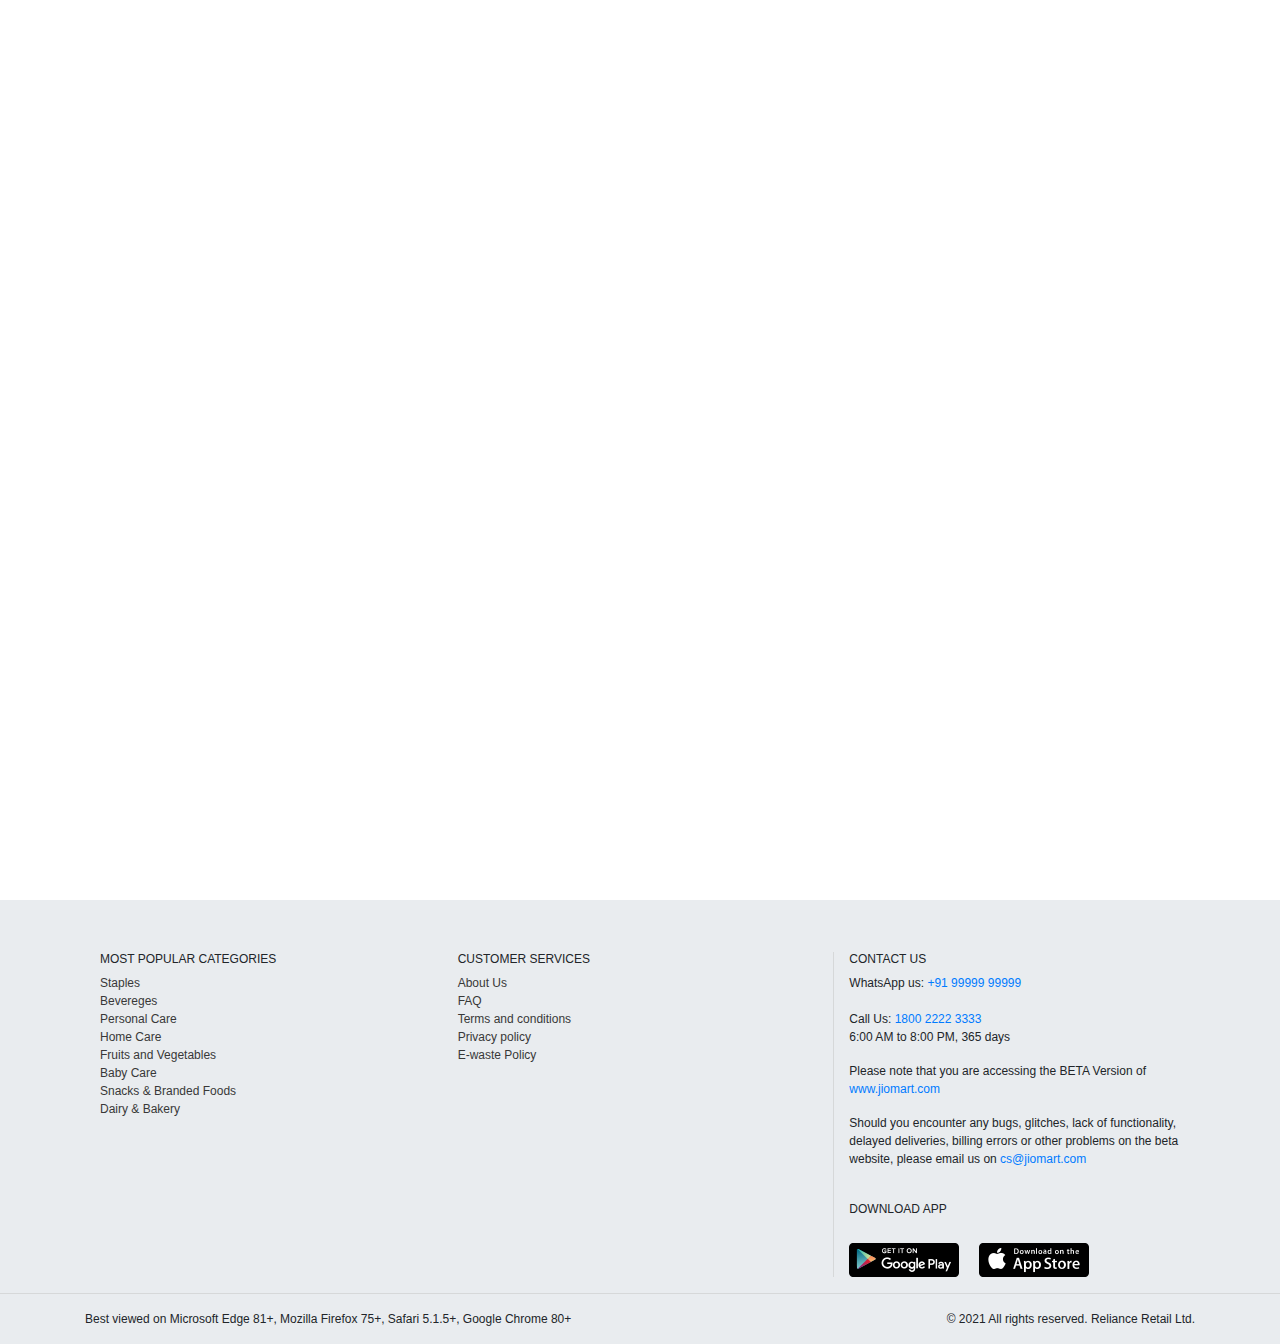
==== footer/index.html @ 3bbc8856 "1" ====
<!DOCTYPE html>
<html lang="en">
<head>
    <meta charset="UTF-8">
    <meta http-equiv="X-UA-Compatible" content="IE=edge">
    <meta name="viewport" content="width=device-width, initial-scale=1.0">
    <title>Buy Grocery Online | Daily Needs Supermarket - JioMart</title>
    <link rel="stylesheet" href="https://maxcdn.bootstrapcdn.com/bootstrap/4.5.2/css/bootstrap.min.css">
  <script src="https://ajax.googleapis.com/ajax/libs/jquery/3.5.1/jquery.min.js"></script>
  <script src="https://cdnjs.cloudflare.com/ajax/libs/popper.js/1.16.0/umd/popper.min.js"></script>
  <script src="https://maxcdn.bootstrapcdn.com/bootstrap/4.5.2/js/bootstrap.min.js"></script>
  <link rel="stylesheet" href="footerstyle.css">
</head>
<body>
    <div class="content"></div>
</body>
<!--Footer Start-->
<footer class="jumbotron footer">
    <div class="footer_container pl-5 pr-5 m-0 row mblr">
      <!--Footer Content Mostpopular list/ hidded on small screens-->
        <ul class="col-md-3 pl-5 ml-1 mbl">
            <li><h2>MOST POPULAR CATEGORIES</h2></li>
            <li><a href="#">Staples</a></li>
            <li><a href="#">Bevereges</a></li>
            <li><a href="#">Personal Care</a></li>
            <li><a href="#">Home Care</a></li>
            <li><a href="#">Fruits and Vegetables</a></li>
            <li><a href="#">Baby Care</a></li>
            <li><a href="#">Snacks & Branded Foods</a></li>
            <li><a href="#">Dairy & Bakery</a></li>
        </ul>
        <!--Customer Service list-->
        <ul class="col-md-3 col-5">
            <li><h2>CUSTOMER SERVICES</h2></li>
            <li><a href="#">About Us</a></li>
            <li><a href="#">FAQ</a></li>
            <li><a href="#">Terms and conditions</a></li>
            <li><a href="#">Privacy policy</a></li>
            <li><a href="#">E-waste Policy</a></li>
        </ul>
        <!--Footer Content Contact Pannel-->
        <div class="contact col-md-4 col-6 pr-5 mr-1 ">
            <h2>CONTACT US</h2>
            WhatsApp us: <span><a href="tel:+91 99999 99999">+91 99999 99999</a></span>
            <br>
            <br>
            Call Us: <span><a href="tel:1800 2222 3333">1800 2222 3333</a></span>
            <p>6:00 AM to 8:00 PM, 365 days</p>
            <p>Please note that you are accessing the BETA Version of 
                <a href="https://www.jiomart.com/">www.jiomart.com</a></p>
            <p>Should you encounter any bugs, glitches, lack of functionality, 
                    delayed deliveries, billing errors or other problems on the beta website, 
                    please email us on 
                    <a href="mailto:cs@jiomart.com">cs@jiomart.com</a></p>
            <br class="mbl">
            <h2 class="mbl">DOWNLOAD APP</h2>
            <br class="mbl">
            <a href="#" class="mr-3 mbl" data-toggle="modal" data-target="#download"><img src="play_store.png" alt=""></a>
            <a href="#" class="mbl" data-toggle="modal" data-target="#download1"><img src="ios_store.png" alt=""></a>
        </div>
        
    </div>
    <!--Mobile Responive Modal Toogle-->
    <div class="fs text-center"><a href="#" class="mr-3 " data-toggle="modal" 
        data-target="#download"><img src="play_store.png" alt=""></a>
        <a href="#" data-toggle="modal" data-target="#download1"><img src="ios_store.png" alt=""></a></div>
    <div></div>
    <!--Footer Copyright-->
    <div class="fborder mt-3 p-3">
        <div class="copyright container-md text-left ">
        <p class="mbl m-0">Best viewed on Microsoft Edge 81+, Mozilla Firefox 75+, Safari 5.1.5+, Google Chrome 80+</p>
        <span>© 2021 All rights reserved. Reliance Retail Ltd.</span></div>
    </div>
    <!--Modals -->
    <div class="modal" tabindex="-1" id="download" role="dialog">
        <div class="modal-dialog" role="document">
          <div class="modal-content">
            <div class="modal-header">
              <h5 class="modal-title">Download Jio Mart</h5>
              <button type="button" class="close" data-dismiss="modal" aria-label="Close">
                <span aria-hidden="true">&times;</span>
              </button>
            </div>
            <div class="modal-body">
              <span><img src="play_store.png" alt=""></span>
            </div>
            <div class="modal-footer">
              <a href="https://play.google.com/store/apps/details?id=com.jpl.jiomart" class="btn btn-primary">Download</a>
            </div>
          </div>
        </div>
      </div>
      <div class="modal" tabindex="-1" id="download1" role="dialog">
        <div class="modal-dialog" role="document">
          <div class="modal-content">
            <div class="modal-header">
              <h5 class="modal-title">Download Jio Mart</h5>
              <button type="button" class="close" data-dismiss="modal" aria-label="Close">
                <span aria-hidden="true">&times;</span>
              </button>
            </div>
            <div class="modal-body">
              <span ><img src="ios_store.png" alt=""></span>
            </div>
            <div class="modal-footer">
              <a href="https://apps.apple.com/in/app/jiomart/id1522085683" class="btn btn-primary">Download</a>
            </div>
          </div>
        </div>
      </div>
</footer>
</html>
---- footer/footerstyle.css ----
.content{
    position: relative;
    min-height: 100vh;
}

.footer{
    margin: 0px;
    padding: 0%;
    padding-top: 52px;
    outline: none;
    font-size: 12px;
    position: absolute;
    border-radius: 0%;
}
.footer ul{
    list-style: none;
    line-height: 1.5;

}
.footer h2{
    font-size: 12px;
}
.footer  a{
    outline: none;
    font-size: 12px;
    text-decoration: none;
    cursor: pointer;
}
.footer_container{
width: 100%;
justify-content: space-between;
line-height: 1.5;
}
.footer_container li a{
    color: rgb(56, 56, 56);
}
.fborder{
    
    border-top: 1px solid rgba(195,195,195,.5);  

}
.copyright{
    display: flex;
    justify-content: space-between;
    
}
@media screen and (max-width:1040px){
    
    .copyright{
        flex-direction: column;
        justify-content: center;
        align-items: center;
    }
    
}
.fs{
    display: none;
}

@media screen and (max-width:1005px) {
    
    .mblr{
        
        margin: 0%;
        

    }
    .mblr div{
        padding: 0% !important;
        padding-left: 10px!important;
    }
    .mblr ul{
        padding:0%;
    }
    .fs{
        display: none;
    }

    
}
@media screen and (max-width:850px) {
    .mbl{
        display: none;
        
    }
    
    .mblr{
        justify-content: space-around;
        padding: 15px 15px 15px 15px!important;
        margin: 0%;
        

    }
    .mblr div{
        padding: 0% !important;
        padding-left: 10px!important;
    }
    .mblr ul{
        padding:0%;
    }
    .fs{
        display: block;
    }

    
}
.contact{
    border-left: 1px solid rgba(195,195,195,.5);
    
}
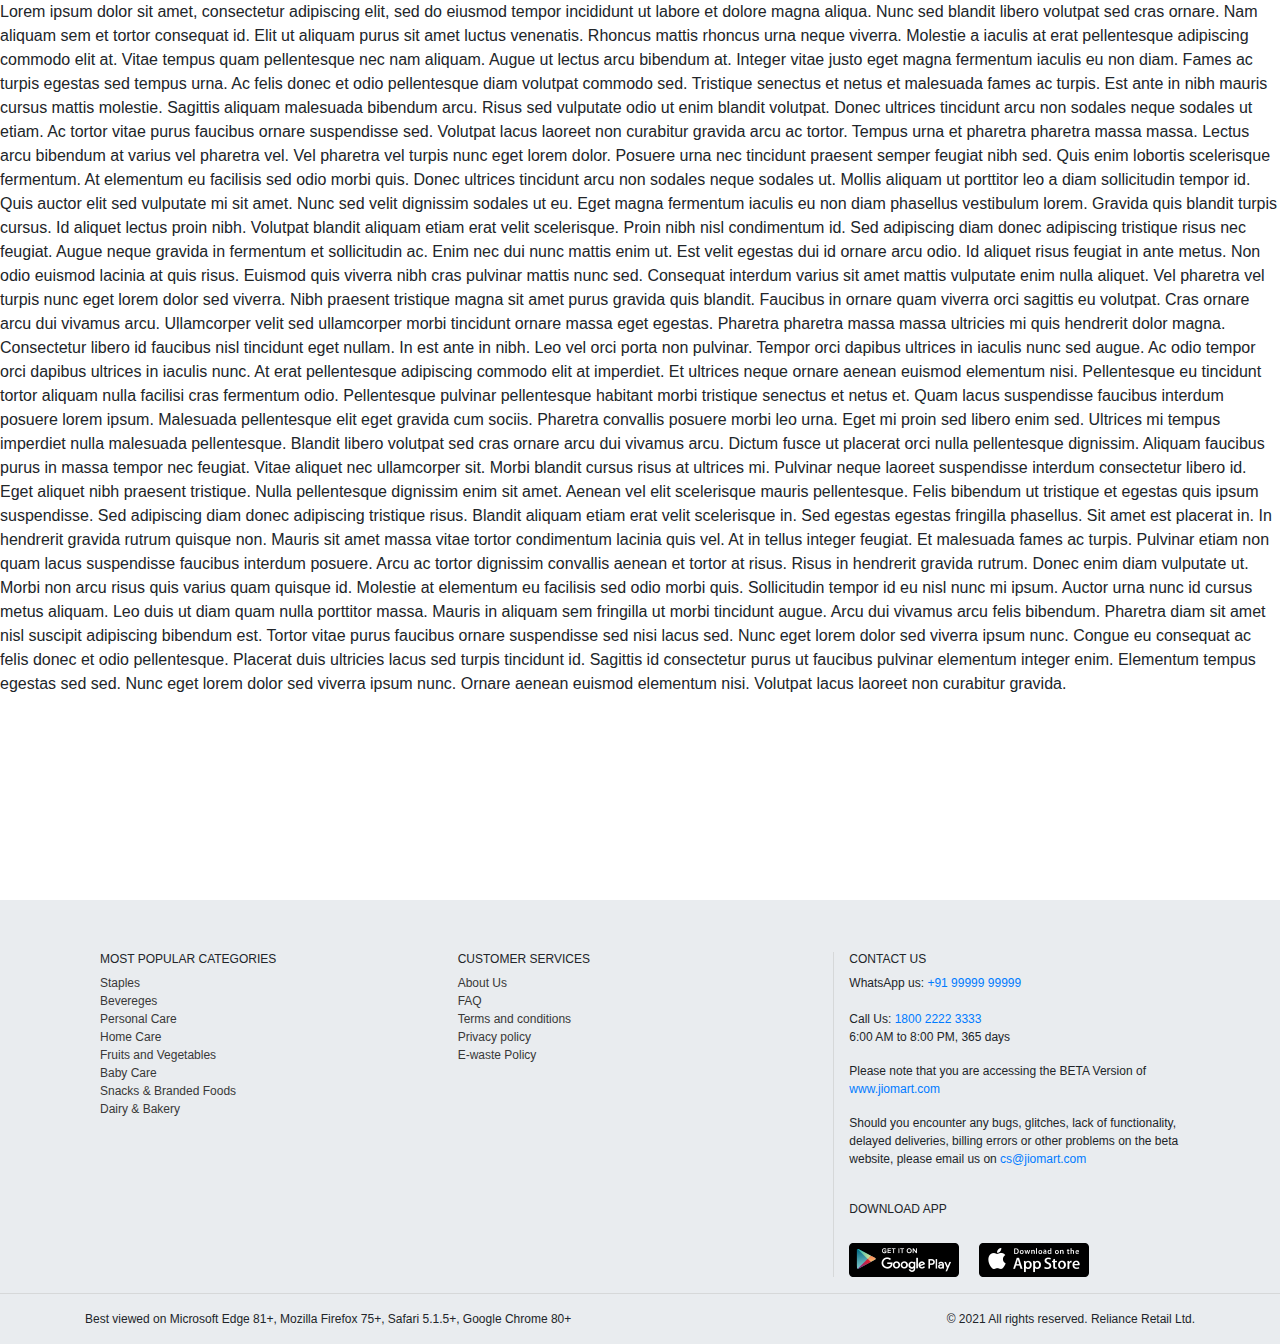
==== commit d68f174e: "1" ====
--- a/footer/index.html
+++ b/footer/index.html
@@ -12,7 +12,9 @@
   <link rel="stylesheet" href="footerstyle.css">
 </head>
 <body>
-    <div class="content"></div>
+    <div class="content">
+      Lorem ipsum dolor sit amet, consectetur adipiscing elit, sed do eiusmod tempor incididunt ut labore et dolore magna aliqua. Nunc sed blandit libero volutpat sed cras ornare. Nam aliquam sem et tortor consequat id. Elit ut aliquam purus sit amet luctus venenatis. Rhoncus mattis rhoncus urna neque viverra. Molestie a iaculis at erat pellentesque adipiscing commodo elit at. Vitae tempus quam pellentesque nec nam aliquam. Augue ut lectus arcu bibendum at. Integer vitae justo eget magna fermentum iaculis eu non diam. Fames ac turpis egestas sed tempus urna. Ac felis donec et odio pellentesque diam volutpat commodo sed. Tristique senectus et netus et malesuada fames ac turpis. Est ante in nibh mauris cursus mattis molestie. Sagittis aliquam malesuada bibendum arcu. Risus sed vulputate odio ut enim blandit volutpat. Donec ultrices tincidunt arcu non sodales neque sodales ut etiam. Ac tortor vitae purus faucibus ornare suspendisse sed. Volutpat lacus laoreet non curabitur gravida arcu ac tortor. Tempus urna et pharetra pharetra massa massa. Lectus arcu bibendum at varius vel pharetra vel. Vel pharetra vel turpis nunc eget lorem dolor. Posuere urna nec tincidunt praesent semper feugiat nibh sed. Quis enim lobortis scelerisque fermentum. At elementum eu facilisis sed odio morbi quis. Donec ultrices tincidunt arcu non sodales neque sodales ut. Mollis aliquam ut porttitor leo a diam sollicitudin tempor id. Quis auctor elit sed vulputate mi sit amet. Nunc sed velit dignissim sodales ut eu. Eget magna fermentum iaculis eu non diam phasellus vestibulum lorem. Gravida quis blandit turpis cursus. Id aliquet lectus proin nibh. Volutpat blandit aliquam etiam erat velit scelerisque. Proin nibh nisl condimentum id. Sed adipiscing diam donec adipiscing tristique risus nec feugiat. Augue neque gravida in fermentum et sollicitudin ac. Enim nec dui nunc mattis enim ut. Est velit egestas dui id ornare arcu odio. Id aliquet risus feugiat in ante metus. Non odio euismod lacinia at quis risus. Euismod quis viverra nibh cras pulvinar mattis nunc sed. Consequat interdum varius sit amet mattis vulputate enim nulla aliquet. Vel pharetra vel turpis nunc eget lorem dolor sed viverra. Nibh praesent tristique magna sit amet purus gravida quis blandit. Faucibus in ornare quam viverra orci sagittis eu volutpat. Cras ornare arcu dui vivamus arcu. Ullamcorper velit sed ullamcorper morbi tincidunt ornare massa eget egestas. Pharetra pharetra massa massa ultricies mi quis hendrerit dolor magna. Consectetur libero id faucibus nisl tincidunt eget nullam. In est ante in nibh. Leo vel orci porta non pulvinar. Tempor orci dapibus ultrices in iaculis nunc sed augue. Ac odio tempor orci dapibus ultrices in iaculis nunc. At erat pellentesque adipiscing commodo elit at imperdiet. Et ultrices neque ornare aenean euismod elementum nisi. Pellentesque eu tincidunt tortor aliquam nulla facilisi cras fermentum odio. Pellentesque pulvinar pellentesque habitant morbi tristique senectus et netus et. Quam lacus suspendisse faucibus interdum posuere lorem ipsum. Malesuada pellentesque elit eget gravida cum sociis. Pharetra convallis posuere morbi leo urna. Eget mi proin sed libero enim sed. Ultrices mi tempus imperdiet nulla malesuada pellentesque. Blandit libero volutpat sed cras ornare arcu dui vivamus arcu. Dictum fusce ut placerat orci nulla pellentesque dignissim. Aliquam faucibus purus in massa tempor nec feugiat. Vitae aliquet nec ullamcorper sit. Morbi blandit cursus risus at ultrices mi. Pulvinar neque laoreet suspendisse interdum consectetur libero id. Eget aliquet nibh praesent tristique. Nulla pellentesque dignissim enim sit amet. Aenean vel elit scelerisque mauris pellentesque. Felis bibendum ut tristique et egestas quis ipsum suspendisse. Sed adipiscing diam donec adipiscing tristique risus. Blandit aliquam etiam erat velit scelerisque in. Sed egestas egestas fringilla phasellus. Sit amet est placerat in. In hendrerit gravida rutrum quisque non. Mauris sit amet massa vitae tortor condimentum lacinia quis vel. At in tellus integer feugiat. Et malesuada fames ac turpis. Pulvinar etiam non quam lacus suspendisse faucibus interdum posuere. Arcu ac tortor dignissim convallis aenean et tortor at risus. Risus in hendrerit gravida rutrum. Donec enim diam vulputate ut. Morbi non arcu risus quis varius quam quisque id. Molestie at elementum eu facilisis sed odio morbi quis. Sollicitudin tempor id eu nisl nunc mi ipsum. Auctor urna nunc id cursus metus aliquam. Leo duis ut diam quam nulla porttitor massa. Mauris in aliquam sem fringilla ut morbi tincidunt augue. Arcu dui vivamus arcu felis bibendum. Pharetra diam sit amet nisl suscipit adipiscing bibendum est. Tortor vitae purus faucibus ornare suspendisse sed nisi lacus sed. Nunc eget lorem dolor sed viverra ipsum nunc. Congue eu consequat ac felis donec et odio pellentesque. Placerat duis ultricies lacus sed turpis tincidunt id. Sagittis id consectetur purus ut faucibus pulvinar elementum integer enim. Elementum tempus egestas sed sed. Nunc eget lorem dolor sed viverra ipsum nunc. Ornare aenean euismod elementum nisi. Volutpat lacus laoreet non curabitur gravida.
+    </div>
 </body>
 <!--Footer Start-->
 <footer class="jumbotron footer">
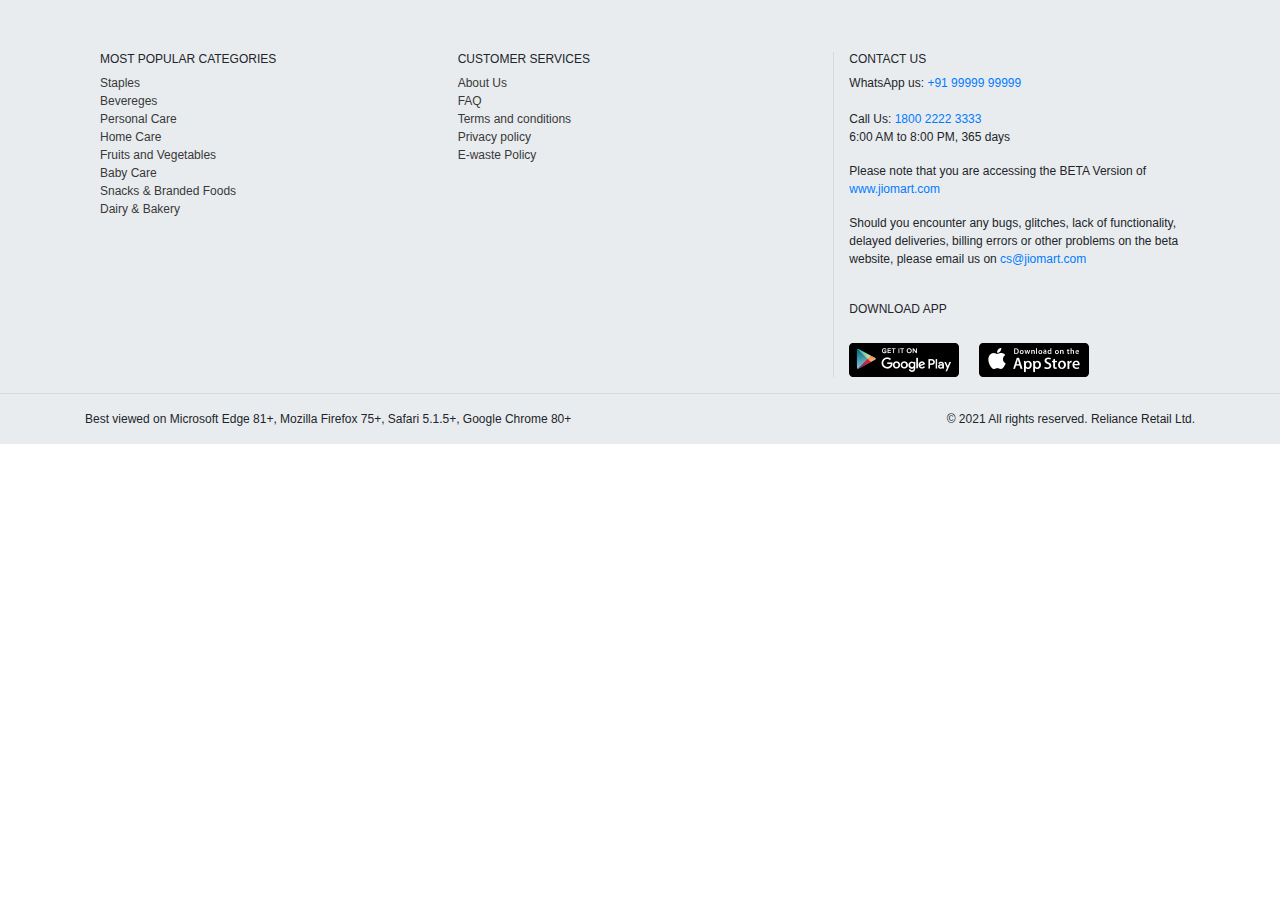
==== commit 553406ca: "Update index.html" ====
--- a/footer/index.html
+++ b/footer/index.html
@@ -12,9 +12,7 @@
   <link rel="stylesheet" href="footerstyle.css">
 </head>
 <body>
-    <div class="content">
-      Lorem ipsum dolor sit amet, consectetur adipiscing elit, sed do eiusmod tempor incididunt ut labore et dolore magna aliqua. Nunc sed blandit libero volutpat sed cras ornare. Nam aliquam sem et tortor consequat id. Elit ut aliquam purus sit amet luctus venenatis. Rhoncus mattis rhoncus urna neque viverra. Molestie a iaculis at erat pellentesque adipiscing commodo elit at. Vitae tempus quam pellentesque nec nam aliquam. Augue ut lectus arcu bibendum at. Integer vitae justo eget magna fermentum iaculis eu non diam. Fames ac turpis egestas sed tempus urna. Ac felis donec et odio pellentesque diam volutpat commodo sed. Tristique senectus et netus et malesuada fames ac turpis. Est ante in nibh mauris cursus mattis molestie. Sagittis aliquam malesuada bibendum arcu. Risus sed vulputate odio ut enim blandit volutpat. Donec ultrices tincidunt arcu non sodales neque sodales ut etiam. Ac tortor vitae purus faucibus ornare suspendisse sed. Volutpat lacus laoreet non curabitur gravida arcu ac tortor. Tempus urna et pharetra pharetra massa massa. Lectus arcu bibendum at varius vel pharetra vel. Vel pharetra vel turpis nunc eget lorem dolor. Posuere urna nec tincidunt praesent semper feugiat nibh sed. Quis enim lobortis scelerisque fermentum. At elementum eu facilisis sed odio morbi quis. Donec ultrices tincidunt arcu non sodales neque sodales ut. Mollis aliquam ut porttitor leo a diam sollicitudin tempor id. Quis auctor elit sed vulputate mi sit amet. Nunc sed velit dignissim sodales ut eu. Eget magna fermentum iaculis eu non diam phasellus vestibulum lorem. Gravida quis blandit turpis cursus. Id aliquet lectus proin nibh. Volutpat blandit aliquam etiam erat velit scelerisque. Proin nibh nisl condimentum id. Sed adipiscing diam donec adipiscing tristique risus nec feugiat. Augue neque gravida in fermentum et sollicitudin ac. Enim nec dui nunc mattis enim ut. Est velit egestas dui id ornare arcu odio. Id aliquet risus feugiat in ante metus. Non odio euismod lacinia at quis risus. Euismod quis viverra nibh cras pulvinar mattis nunc sed. Consequat interdum varius sit amet mattis vulputate enim nulla aliquet. Vel pharetra vel turpis nunc eget lorem dolor sed viverra. Nibh praesent tristique magna sit amet purus gravida quis blandit. Faucibus in ornare quam viverra orci sagittis eu volutpat. Cras ornare arcu dui vivamus arcu. Ullamcorper velit sed ullamcorper morbi tincidunt ornare massa eget egestas. Pharetra pharetra massa massa ultricies mi quis hendrerit dolor magna. Consectetur libero id faucibus nisl tincidunt eget nullam. In est ante in nibh. Leo vel orci porta non pulvinar. Tempor orci dapibus ultrices in iaculis nunc sed augue. Ac odio tempor orci dapibus ultrices in iaculis nunc. At erat pellentesque adipiscing commodo elit at imperdiet. Et ultrices neque ornare aenean euismod elementum nisi. Pellentesque eu tincidunt tortor aliquam nulla facilisi cras fermentum odio. Pellentesque pulvinar pellentesque habitant morbi tristique senectus et netus et. Quam lacus suspendisse faucibus interdum posuere lorem ipsum. Malesuada pellentesque elit eget gravida cum sociis. Pharetra convallis posuere morbi leo urna. Eget mi proin sed libero enim sed. Ultrices mi tempus imperdiet nulla malesuada pellentesque. Blandit libero volutpat sed cras ornare arcu dui vivamus arcu. Dictum fusce ut placerat orci nulla pellentesque dignissim. Aliquam faucibus purus in massa tempor nec feugiat. Vitae aliquet nec ullamcorper sit. Morbi blandit cursus risus at ultrices mi. Pulvinar neque laoreet suspendisse interdum consectetur libero id. Eget aliquet nibh praesent tristique. Nulla pellentesque dignissim enim sit amet. Aenean vel elit scelerisque mauris pellentesque. Felis bibendum ut tristique et egestas quis ipsum suspendisse. Sed adipiscing diam donec adipiscing tristique risus. Blandit aliquam etiam erat velit scelerisque in. Sed egestas egestas fringilla phasellus. Sit amet est placerat in. In hendrerit gravida rutrum quisque non. Mauris sit amet massa vitae tortor condimentum lacinia quis vel. At in tellus integer feugiat. Et malesuada fames ac turpis. Pulvinar etiam non quam lacus suspendisse faucibus interdum posuere. Arcu ac tortor dignissim convallis aenean et tortor at risus. Risus in hendrerit gravida rutrum. Donec enim diam vulputate ut. Morbi non arcu risus quis varius quam quisque id. Molestie at elementum eu facilisis sed odio morbi quis. Sollicitudin tempor id eu nisl nunc mi ipsum. Auctor urna nunc id cursus metus aliquam. Leo duis ut diam quam nulla porttitor massa. Mauris in aliquam sem fringilla ut morbi tincidunt augue. Arcu dui vivamus arcu felis bibendum. Pharetra diam sit amet nisl suscipit adipiscing bibendum est. Tortor vitae purus faucibus ornare suspendisse sed nisi lacus sed. Nunc eget lorem dolor sed viverra ipsum nunc. Congue eu consequat ac felis donec et odio pellentesque. Placerat duis ultricies lacus sed turpis tincidunt id. Sagittis id consectetur purus ut faucibus pulvinar elementum integer enim. Elementum tempus egestas sed sed. Nunc eget lorem dolor sed viverra ipsum nunc. Ornare aenean euismod elementum nisi. Volutpat lacus laoreet non curabitur gravida.
-    </div>
+    
 </body>
 <!--Footer Start-->
 <footer class="jumbotron footer">
@@ -111,4 +109,4 @@
         </div>
       </div>
 </footer>
-</html>+</html>
